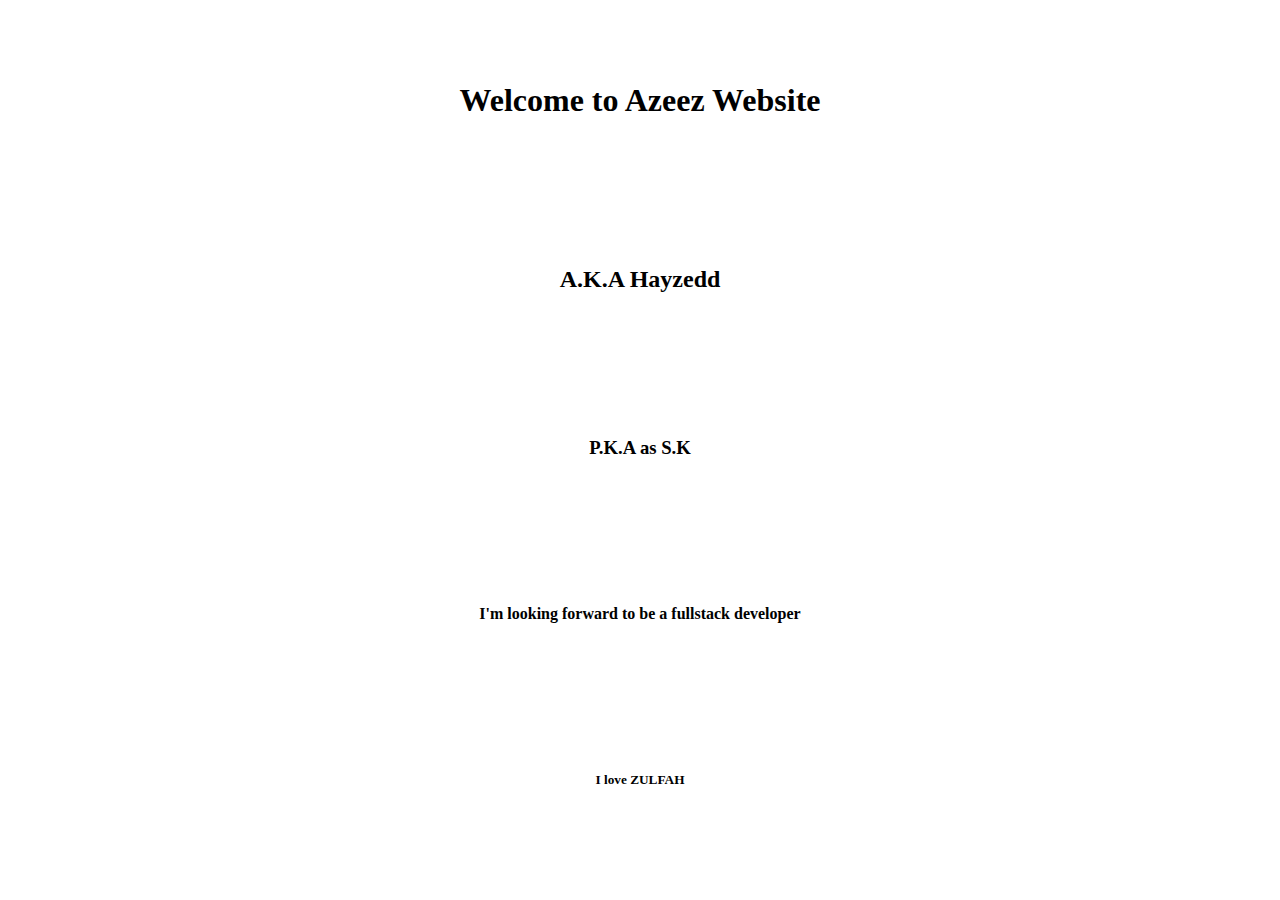
==== index.html @ 1d7f82fe "modified the index file" ====
<!DOCTYPE html>
<html lang="en">
  <head>
    <meta charset="UTF-8" />
    <meta name="viewport" content="width=device-width, initial-scale=1.0" />
    <link rel="stylesheet" href="css/main.css" />
    <title>Azeez Website</title>
  </head>
  <body>
    <h1>Welcome to Azeez Website</h1>
    <h2>A.K.A Hayzedd</h2>
    <h3>P.K.A as S.K</h3>
    <h4>I'm looking forward to be a fullstack developer</h4>
    <h5>I love ZULFAH</h5>
  </body>
</html>
---- css/main.css ----
body {
  height: 95vh;
  display: grid;
  place-items: center;
}
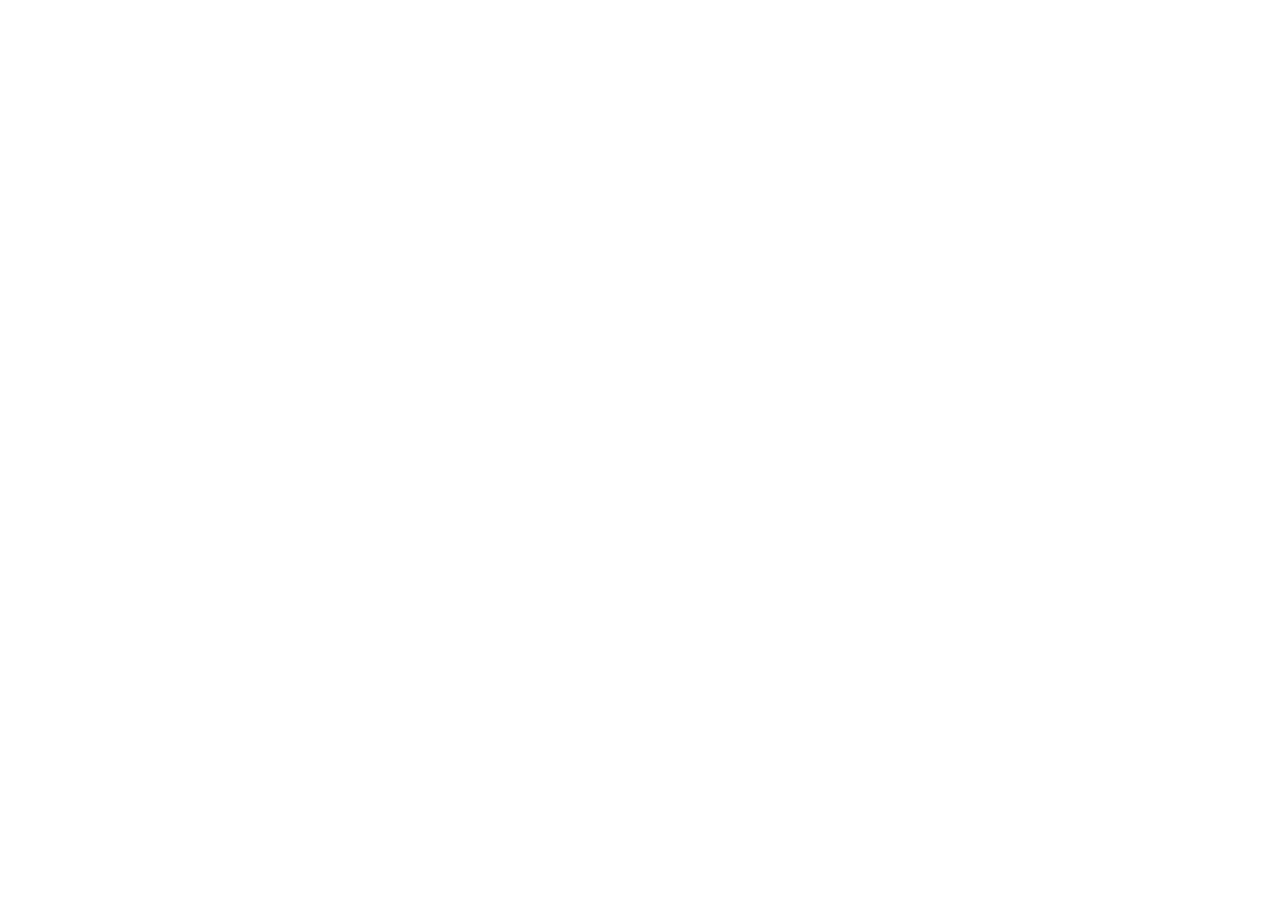
==== commit a5ee430e: "latest folder" ====
--- a/index.html
+++ b/index.html
@@ -1,16 +1,11 @@
 <!DOCTYPE html>
 <html lang="en">
-  <head>
-    <meta charset="UTF-8" />
-    <meta name="viewport" content="width=device-width, initial-scale=1.0" />
-    <link rel="stylesheet" href="css/main.css" />
-    <title>Azeez Website</title>
-  </head>
-  <body>
-    <h1>Welcome to Azeez Website</h1>
-    <h2>A.K.A Hayzedd</h2>
-    <h3>P.K.A as S.K</h3>
-    <h4>I'm looking forward to be a fullstack developer</h4>
-    <h5>I love ZULFAH</h5>
-  </body>
-</html>
+<head>
+    <meta charset="UTF-8">
+    <meta name="viewport" content="width=device-width, initial-scale=1.0">
+    <title>Document</title>
+</head>
+<body>
+    
+</body>
+</html>